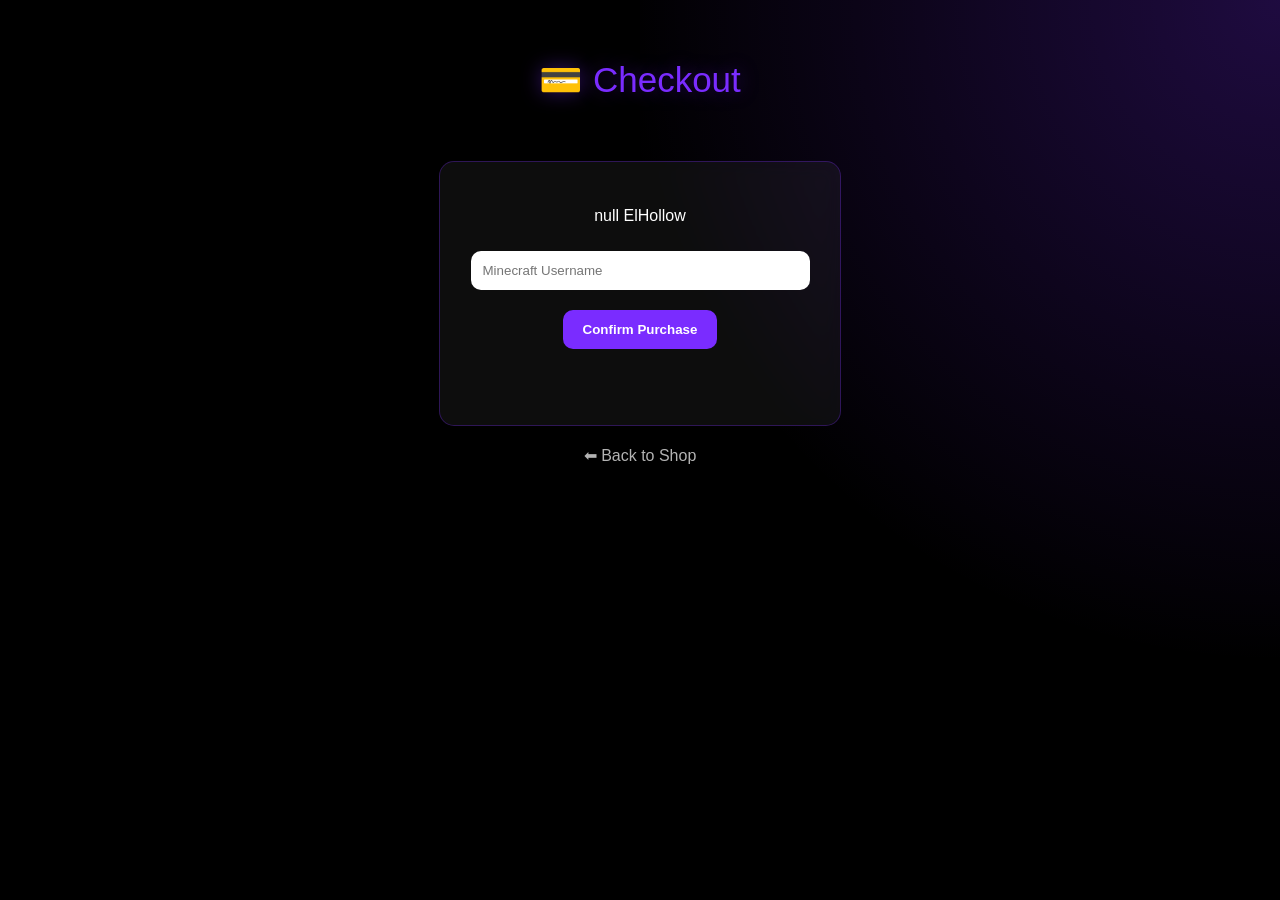
==== checkout.html @ 8e1a61d1 "Add files via upload" ====
<!DOCTYPE html>
<html lang="en">
<head>
<meta charset="UTF-8">
<meta name="viewport" content="width=device-width, initial-scale=1.0">
<title>Checkout - ElderHollowSMP</title>

<style>
body {
    margin: 0;
    font-family: Arial;
    background: #000;
    color: white;
    text-align: center;
}

body::before {
    content: "";
    position: fixed;
    width: 100%;
    height: 100%;
    background: radial-gradient(circle at top, rgba(122,44,255,0.25), transparent 60%);
    z-index: -1;
}

header {
    padding: 60px;
    font-size: 35px;
    color: #7a2cff;
    text-shadow: 0 0 20px rgba(122,44,255,0.4);
}

.box {
    background: rgba(255,255,255,0.05);
    width: 350px;
    margin: auto;
    padding: 25px;
    border-radius: 15px;
    border: 1px solid rgba(122,44,255,0.3);
    backdrop-filter: blur(10px);
}

h2 {
    margin-bottom: 5px;
    color: #7a2cff;
}

input {
    width: 90%;
    padding: 12px;
    margin-top: 10px;
    border-radius: 10px;
    border: none;
    outline: none;
}

button {
    margin-top: 20px;
    padding: 12px 20px;
    background: #7a2cff;
    color: white;
    border: none;
    border-radius: 10px;
    cursor: pointer;
    font-weight: bold;
    transition: 0.2s;
}

button:hover {
    background: #5a1fd6;
    transform: scale(1.05);
}

#status {
    margin-top: 15px;
    color: #aaa;
    min-height: 20px;
}

a {
    display: inline-block;
    margin-top: 20px;
    color: white;
    opacity: 0.7;
    text-decoration: none;
}

a:hover {
    opacity: 1;
}
</style>
</head>

<body>

<header>💳 Checkout</header>

<div class="box">

    <h2 id="item">Item</h2>
    <p id="price">Price</p>

    <input type="text" id="username" placeholder="Minecraft Username">

    <button onclick="pay()">Confirm Purchase</button>

    <p id="status"></p>

</div>

<a href="shop.html">⬅ Back to Shop</a>

<script>
const params = new URLSearchParams(window.location.search);
const item = params.get("item");
const price = params.get("price");

document.getElementById("item").innerText = item;
document.getElementById("price").innerText = price + " ElHollow";

function pay() {
    const username = document.getElementById("username").value;
    const status = document.getElementById("status");

    if (!username) {
        status.innerText = "❌ Enter Minecraft username";
        return;
    }

    let dots = 0;

    status.innerText = "⏳ Purchase please wait";

    const loading = setInterval(() => {
        dots = (dots + 1) % 4;
        status.innerText = "⏳ Purchase please wait" + ".".repeat(dots);
    }, 500);

    setTimeout(() => {
        clearInterval(loading);

        status.innerText = "✅ Purchase recorded! (sent to admin)";

        console.log("=== NEW ORDER ===");
        console.log("Player:", username);
        console.log("Item:", item);
        console.log("Price:", price);
    }, 3000);
}
</script>

</body>
</html>
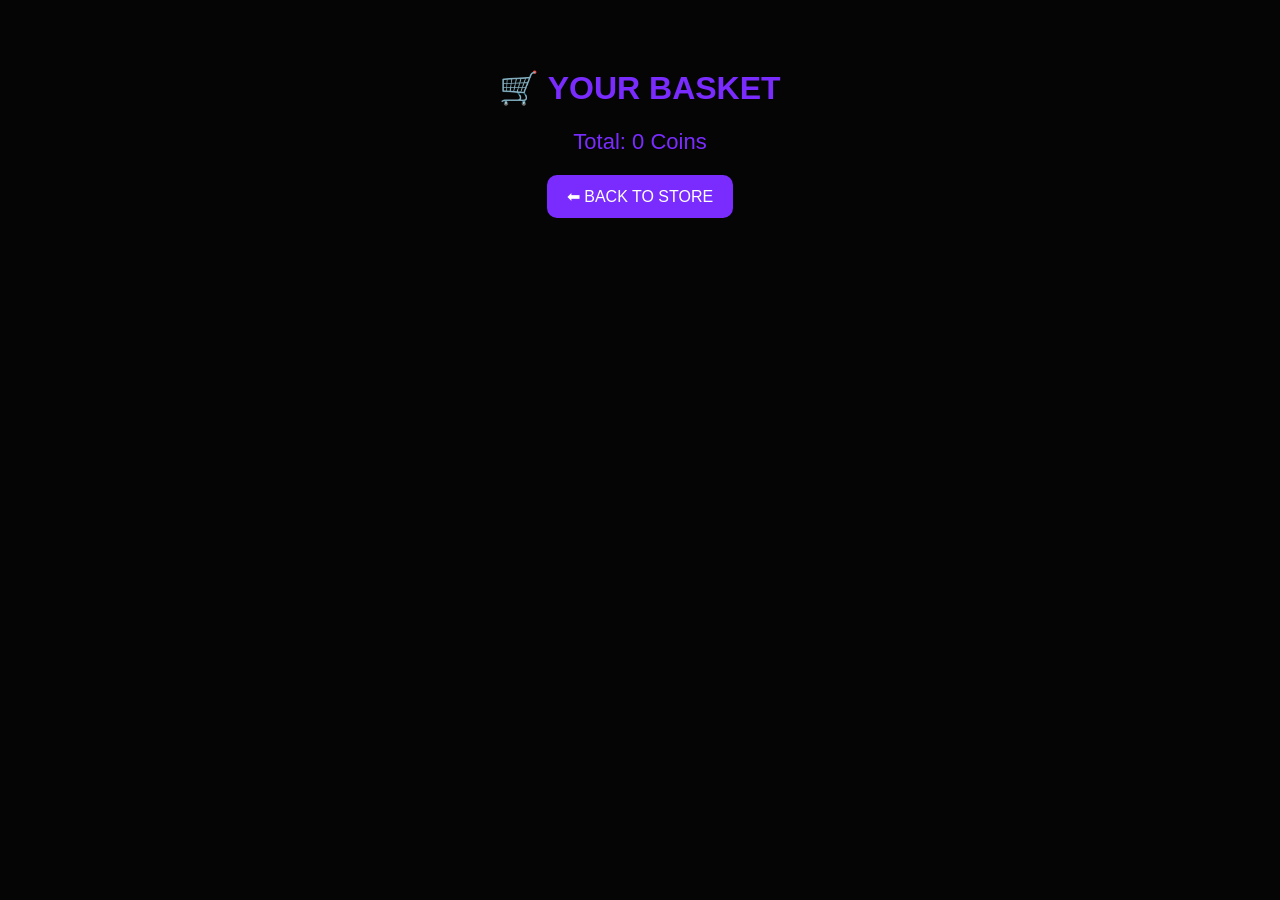
==== commit a535a7af: "Update checkout.html" ====
--- a/checkout.html
+++ b/checkout.html
@@ -2,152 +2,75 @@
 <html lang="en">
 <head>
 <meta charset="UTF-8">
-<meta name="viewport" content="width=device-width, initial-scale=1.0">
-<title>Checkout - ElderHollowSMP</title>
+<title>Checkout</title>
 
 <style>
-body {
-    margin: 0;
-    font-family: Arial;
-    background: #000;
-    color: white;
-    text-align: center;
+body{
+    font-family:Arial;
+    background:#050505;
+    color:white;
+    text-align:center;
+    padding:40px;
 }
 
-body::before {
-    content: "";
-    position: fixed;
-    width: 100%;
-    height: 100%;
-    background: radial-gradient(circle at top, rgba(122,44,255,0.25), transparent 60%);
-    z-index: -1;
+h1{
+    color:#7a2cff;
 }
 
-header {
-    padding: 60px;
-    font-size: 35px;
-    color: #7a2cff;
-    text-shadow: 0 0 20px rgba(122,44,255,0.4);
+.item{
+    background:rgba(255,255,255,0.05);
+    padding:15px;
+    margin:10px auto;
+    width:300px;
+    border-radius:10px;
 }
 
-.box {
-    background: rgba(255,255,255,0.05);
-    width: 350px;
-    margin: auto;
-    padding: 25px;
-    border-radius: 15px;
-    border: 1px solid rgba(122,44,255,0.3);
-    backdrop-filter: blur(10px);
+.total{
+    margin-top:20px;
+    font-size:22px;
+    color:#7a2cff;
 }
 
-h2 {
-    margin-bottom: 5px;
-    color: #7a2cff;
-}
-
-input {
-    width: 90%;
-    padding: 12px;
-    margin-top: 10px;
-    border-radius: 10px;
-    border: none;
-    outline: none;
-}
-
-button {
-    margin-top: 20px;
-    padding: 12px 20px;
-    background: #7a2cff;
-    color: white;
-    border: none;
-    border-radius: 10px;
-    cursor: pointer;
-    font-weight: bold;
-    transition: 0.2s;
-}
-
-button:hover {
-    background: #5a1fd6;
-    transform: scale(1.05);
-}
-
-#status {
-    margin-top: 15px;
-    color: #aaa;
-    min-height: 20px;
-}
-
-a {
-    display: inline-block;
-    margin-top: 20px;
-    color: white;
-    opacity: 0.7;
-    text-decoration: none;
-}
-
-a:hover {
-    opacity: 1;
+.button{
+    display:inline-block;
+    margin-top:20px;
+    padding:12px 20px;
+    background:#7a2cff;
+    color:white;
+    text-decoration:none;
+    border-radius:10px;
 }
 </style>
+
 </head>
 
 <body>
 
-<header>💳 Checkout</header>
+<h1>🛒 YOUR BASKET</h1>
 
-<div class="box">
+<div id="cart"></div>
 
-    <h2 id="item">Item</h2>
-    <p id="price">Price</p>
+<div class="total" id="total"></div>
 
-    <input type="text" id="username" placeholder="Minecraft Username">
-
-    <button onclick="pay()">Confirm Purchase</button>
-
-    <p id="status"></p>
-
-</div>
-
-<a href="shop.html">⬅ Back to Shop</a>
+<a class="button" href="shop.html">⬅ BACK TO STORE</a>
 
 <script>
-const params = new URLSearchParams(window.location.search);
-const item = params.get("item");
-const price = params.get("price");
+let cart = JSON.parse(localStorage.getItem("cart")) || [];
 
-document.getElementById("item").innerText = item;
-document.getElementById("price").innerText = price + " ElHollow";
+let container = document.getElementById("cart");
+let total = 0;
 
-function pay() {
-    const username = document.getElementById("username").value;
-    const status = document.getElementById("status");
+cart.forEach(item => {
+    let div = document.createElement("div");
+    div.className = "item";
+    div.innerText = item.name + " - " + item.price + " coins";
+    container.appendChild(div);
 
-    if (!username) {
-        status.innerText = "❌ Enter Minecraft username";
-        return;
-    }
+    total += item.price;
+});
 
-    let dots = 0;
-
-    status.innerText = "⏳ Purchase please wait";
-
-    const loading = setInterval(() => {
-        dots = (dots + 1) % 4;
-        status.innerText = "⏳ Purchase please wait" + ".".repeat(dots);
-    }, 500);
-
-    setTimeout(() => {
-        clearInterval(loading);
-
-        status.innerText = "✅ Purchase recorded! (sent to admin)";
-
-        console.log("=== NEW ORDER ===");
-        console.log("Player:", username);
-        console.log("Item:", item);
-        console.log("Price:", price);
-    }, 3000);
-}
+document.getElementById("total").innerText = "Total: " + total + " Coins";
 </script>
 
 </body>
-</html>+</html>
